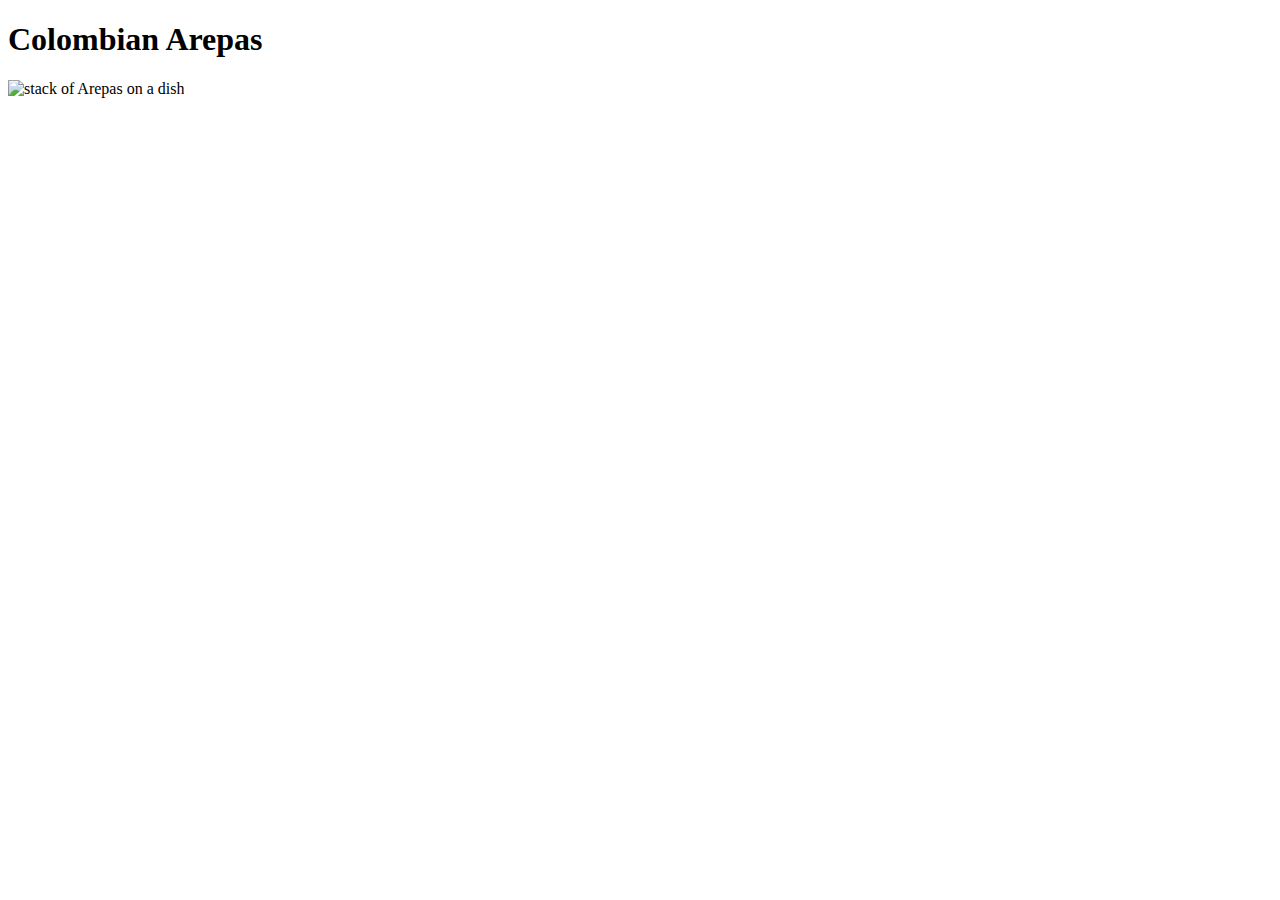
==== recipes/arepas.html @ 2e2eb6f3 "Add arepas.jpeg to arepas.html" ====
<!DOCTYPE html>
<html lang="en">
    <head>
        <meta charset="utf-8">
        <title>Colombian Arepas Recipe</title>

        <body>
            <h1>Colombian Arepas</h1>

            <img src="../images/arepa.jpeg" alt="stack of Arepas on a dish">
        </body>
    </head>
</html>
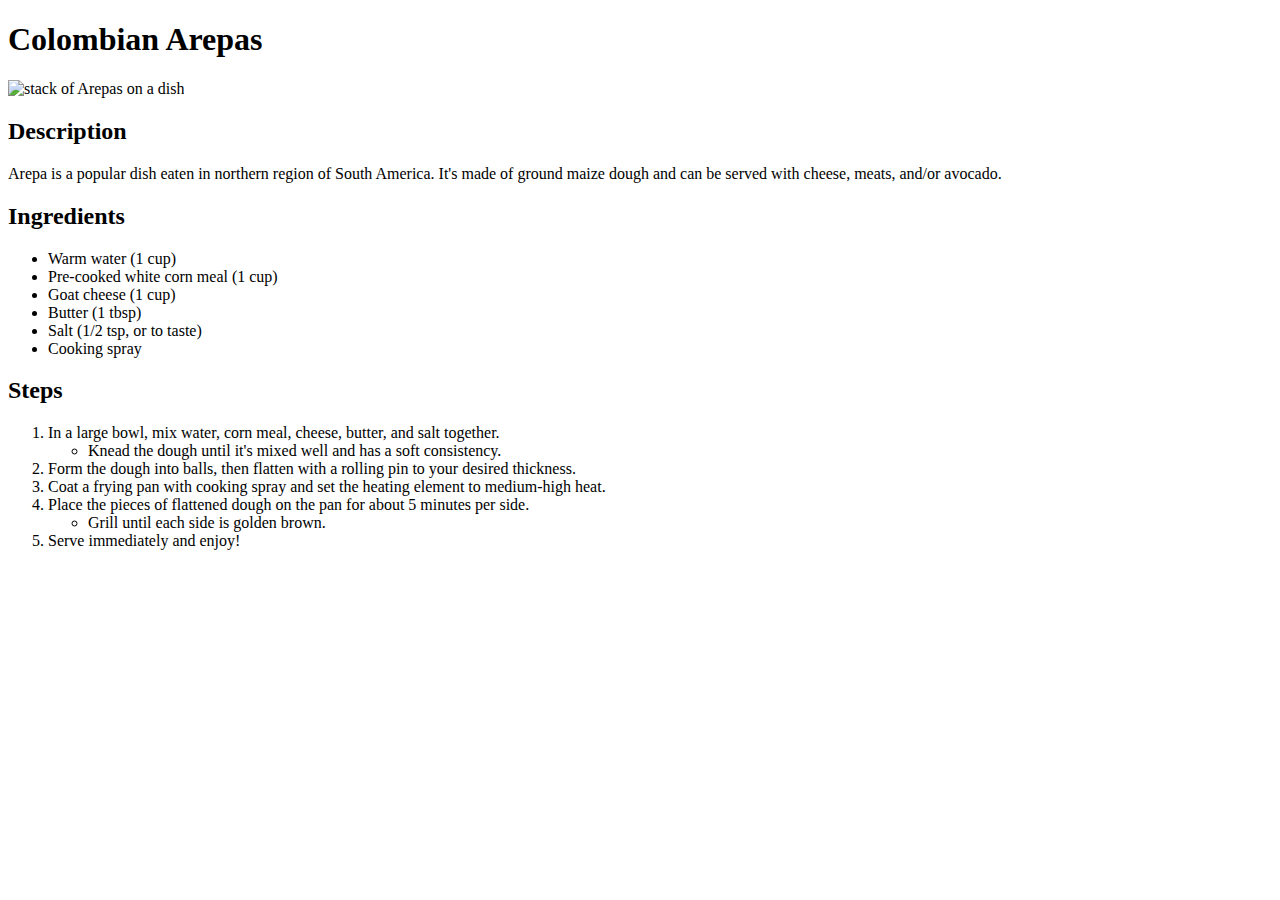
==== commit ef0a18da: "Add recipe steps to arepas.html" ====
--- a/recipes/arepas.html
+++ b/recipes/arepas.html
@@ -8,6 +8,35 @@
             <h1>Colombian Arepas</h1>
 
             <img src="../images/arepa.jpeg" alt="stack of Arepas on a dish">
+
+            <h2>Description</h2>
+
+            <p>Arepa is a popular dish eaten in northern region of South America. It's made of ground maize dough and can be served with cheese, meats, and/or avocado.</p>
+
+            <h2>Ingredients</h2>
+            <ul>
+                <li>Warm water (1 cup)</li>
+                <li>Pre-cooked white corn meal (1 cup)</li>
+                <li>Goat cheese (1 cup)</li>
+                <li>Butter (1 tbsp)</li>
+                <li>Salt (1/2 tsp, or to taste)</li>
+                <li>Cooking spray</li>
+            </ul>
+
+            <h2>Steps</h2>
+            <ol>
+                <li>In a large bowl, mix water, corn meal, cheese, butter, and salt together.</li>
+                    <ul>
+                        <li>Knead the dough until it's mixed well and has a soft consistency. </li>
+                    </ul>
+                <li>Form the dough into balls, then flatten with a rolling pin to your desired thickness.</li>
+                <li>Coat a frying pan with cooking spray and set the heating element to medium-high heat.</li>
+                <li>Place the pieces of flattened dough on the pan for about 5 minutes per side.</li>
+                    <ul>
+                        <li>Grill until each side is golden brown.</li>
+                    </ul>
+                <li>Serve immediately and enjoy!</li>
+            </ol>
         </body>
     </head>
 </html>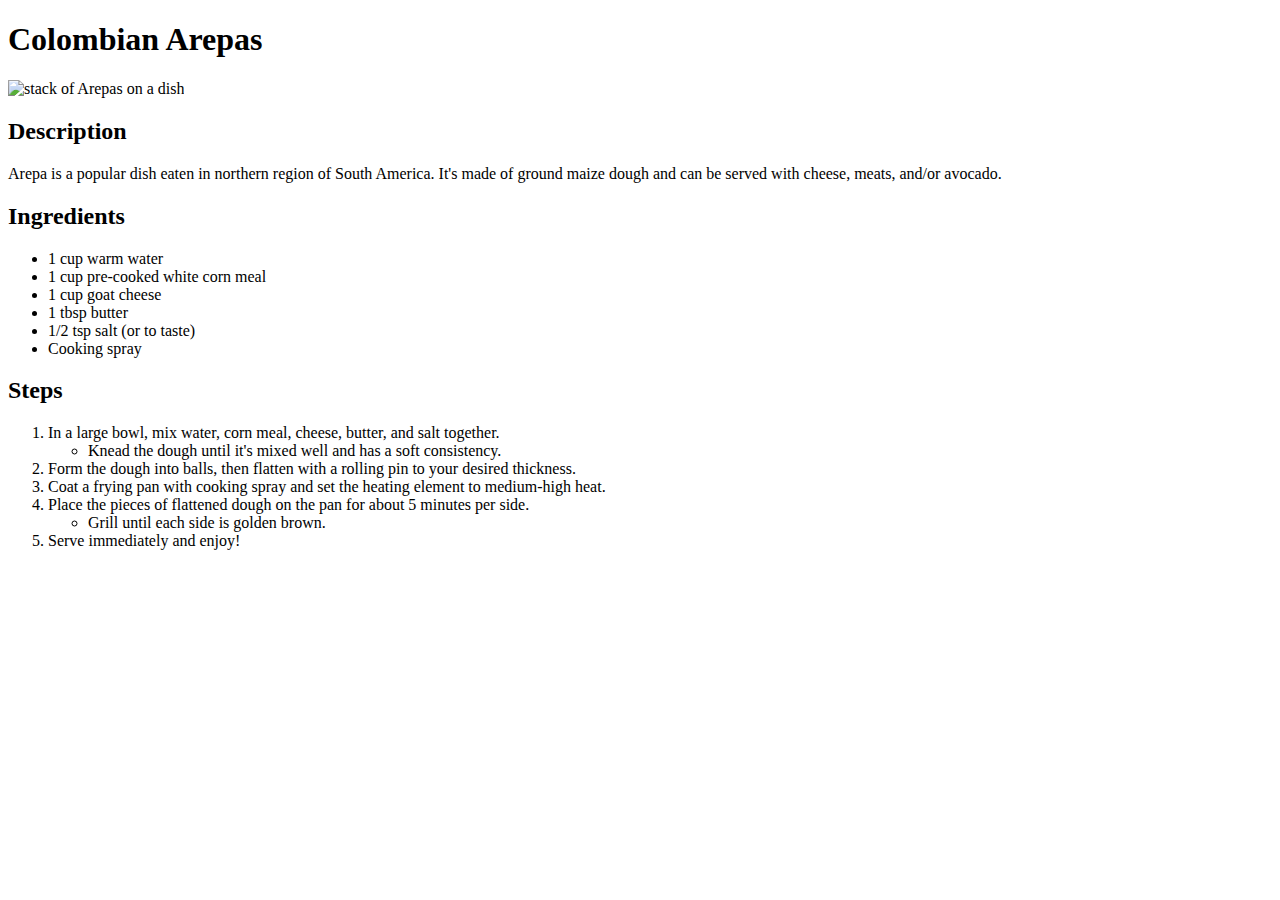
==== commit 1b9e4dcc: "Edit ingredients list in arepas.html" ====
--- a/recipes/arepas.html
+++ b/recipes/arepas.html
@@ -3,23 +3,22 @@
     <head>
         <meta charset="utf-8">
         <title>Colombian Arepas Recipe</title>
+    </head>
 
         <body>
             <h1>Colombian Arepas</h1>
-
             <img src="../images/arepa.jpeg" alt="stack of Arepas on a dish">
 
             <h2>Description</h2>
-
             <p>Arepa is a popular dish eaten in northern region of South America. It's made of ground maize dough and can be served with cheese, meats, and/or avocado.</p>
 
             <h2>Ingredients</h2>
             <ul>
-                <li>Warm water (1 cup)</li>
-                <li>Pre-cooked white corn meal (1 cup)</li>
-                <li>Goat cheese (1 cup)</li>
-                <li>Butter (1 tbsp)</li>
-                <li>Salt (1/2 tsp, or to taste)</li>
+                <li>1 cup warm water</li>
+                <li>1 cup pre-cooked white corn meal</li>
+                <li>1 cup goat cheese</li>
+                <li>1 tbsp butter</li>
+                <li>1/2 tsp salt (or to taste)</li>
                 <li>Cooking spray</li>
             </ul>
 
@@ -38,5 +37,4 @@
                 <li>Serve immediately and enjoy!</li>
             </ol>
         </body>
-    </head>
 </html>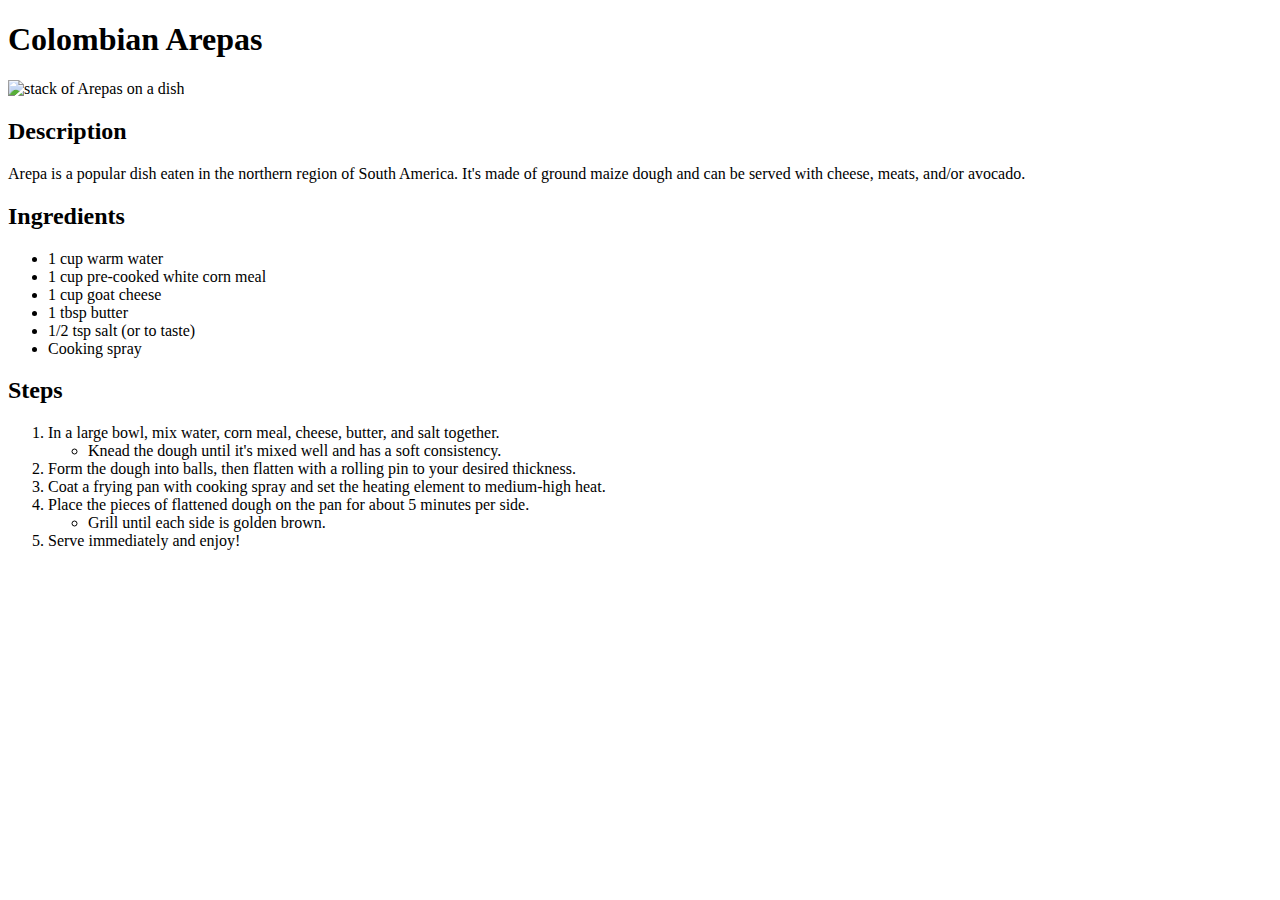
==== commit b898f68f: "Add arepa-img class attribute" ====
--- a/recipes/arepas.html
+++ b/recipes/arepas.html
@@ -3,14 +3,15 @@
     <head>
         <meta charset="utf-8">
         <title>Colombian Arepas Recipe</title>
+        <link rel="stylesheet" href="../style.css">
     </head>
 
         <body>
             <h1>Colombian Arepas</h1>
-            <img src="../images/arepa.jpeg" alt="stack of Arepas on a dish">
+            <img class="arepa-img" src="../images/arepa.jpeg" alt="stack of Arepas on a dish">
 
             <h2>Description</h2>
-            <p>Arepa is a popular dish eaten in northern region of South America. It's made of ground maize dough and can be served with cheese, meats, and/or avocado.</p>
+            <p>Arepa is a popular dish eaten in the northern region of South America. It's made of ground maize dough and can be served with cheese, meats, and/or avocado.</p>
 
             <h2>Ingredients</h2>
             <ul>
--- a/style.css
+++ b/style.css
@@ -0,0 +1,4 @@
+.home-img {
+    height: auto;
+    width: 372;
+}